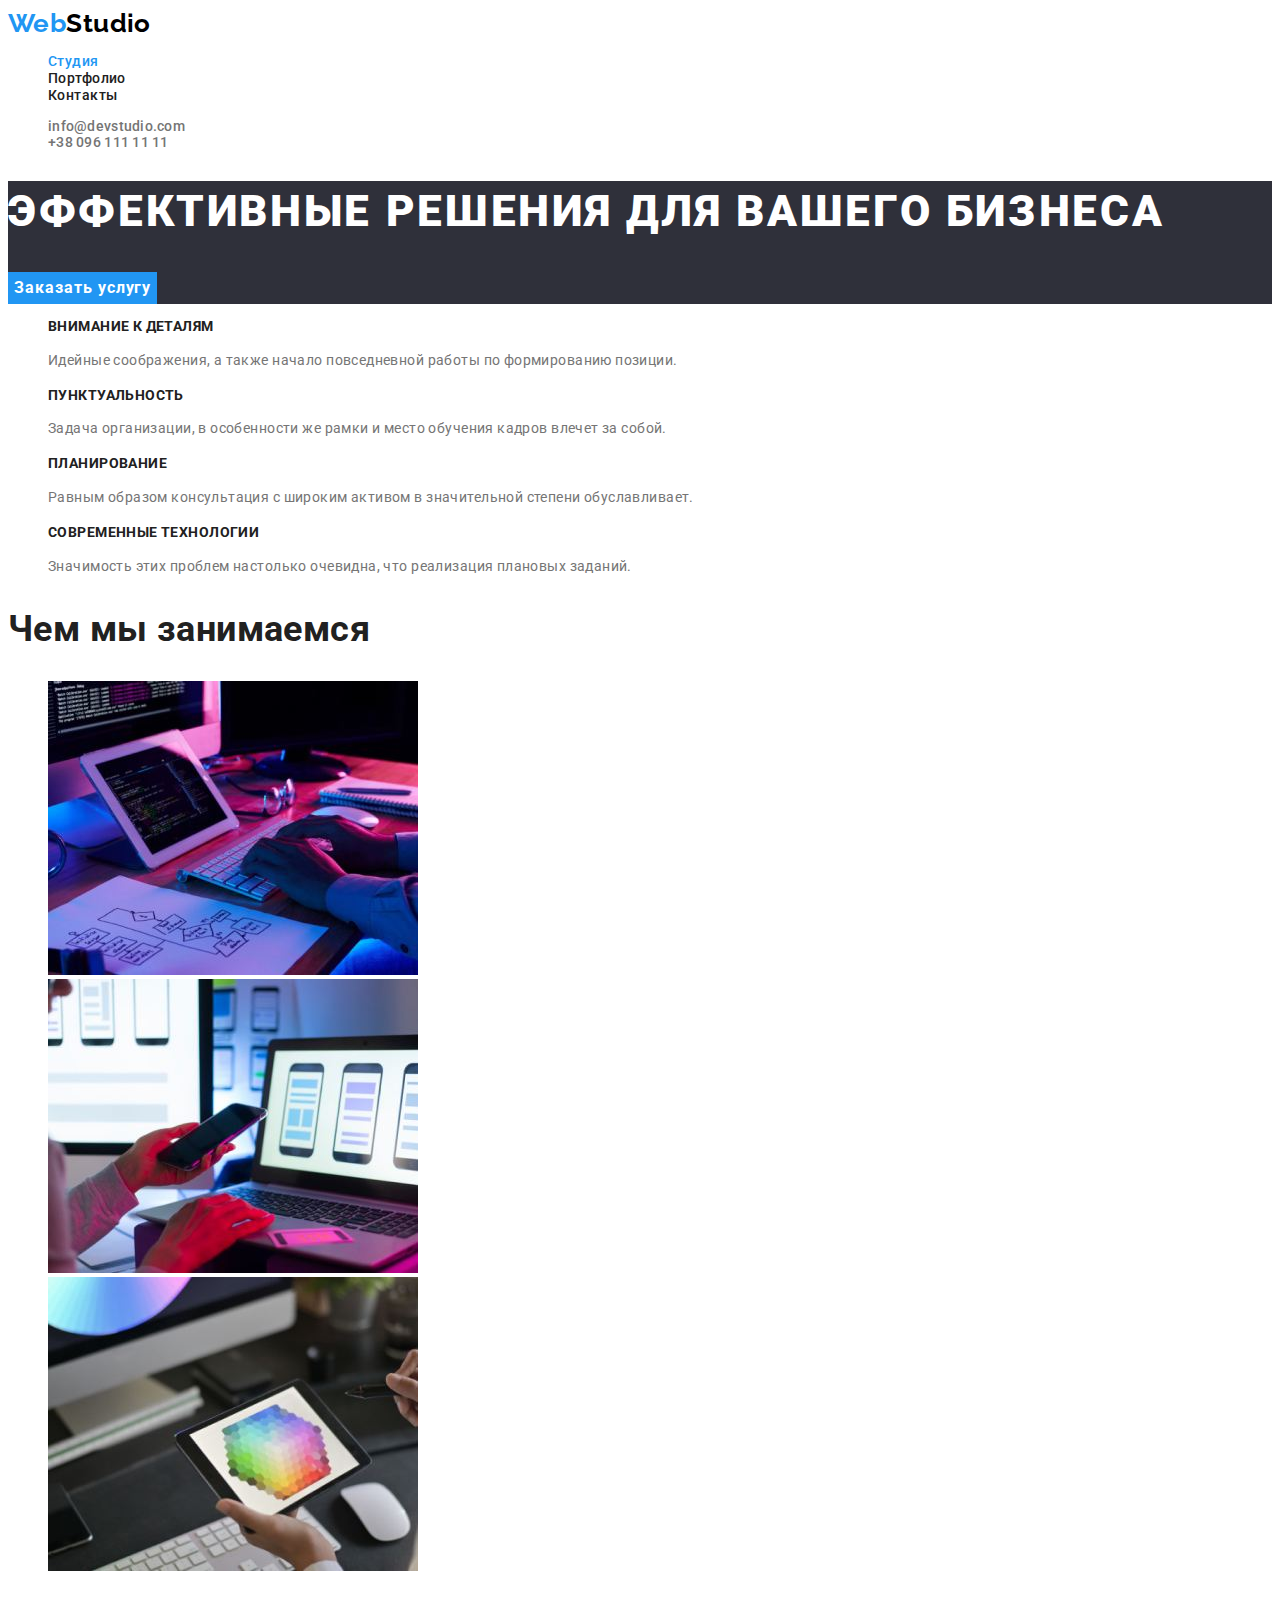
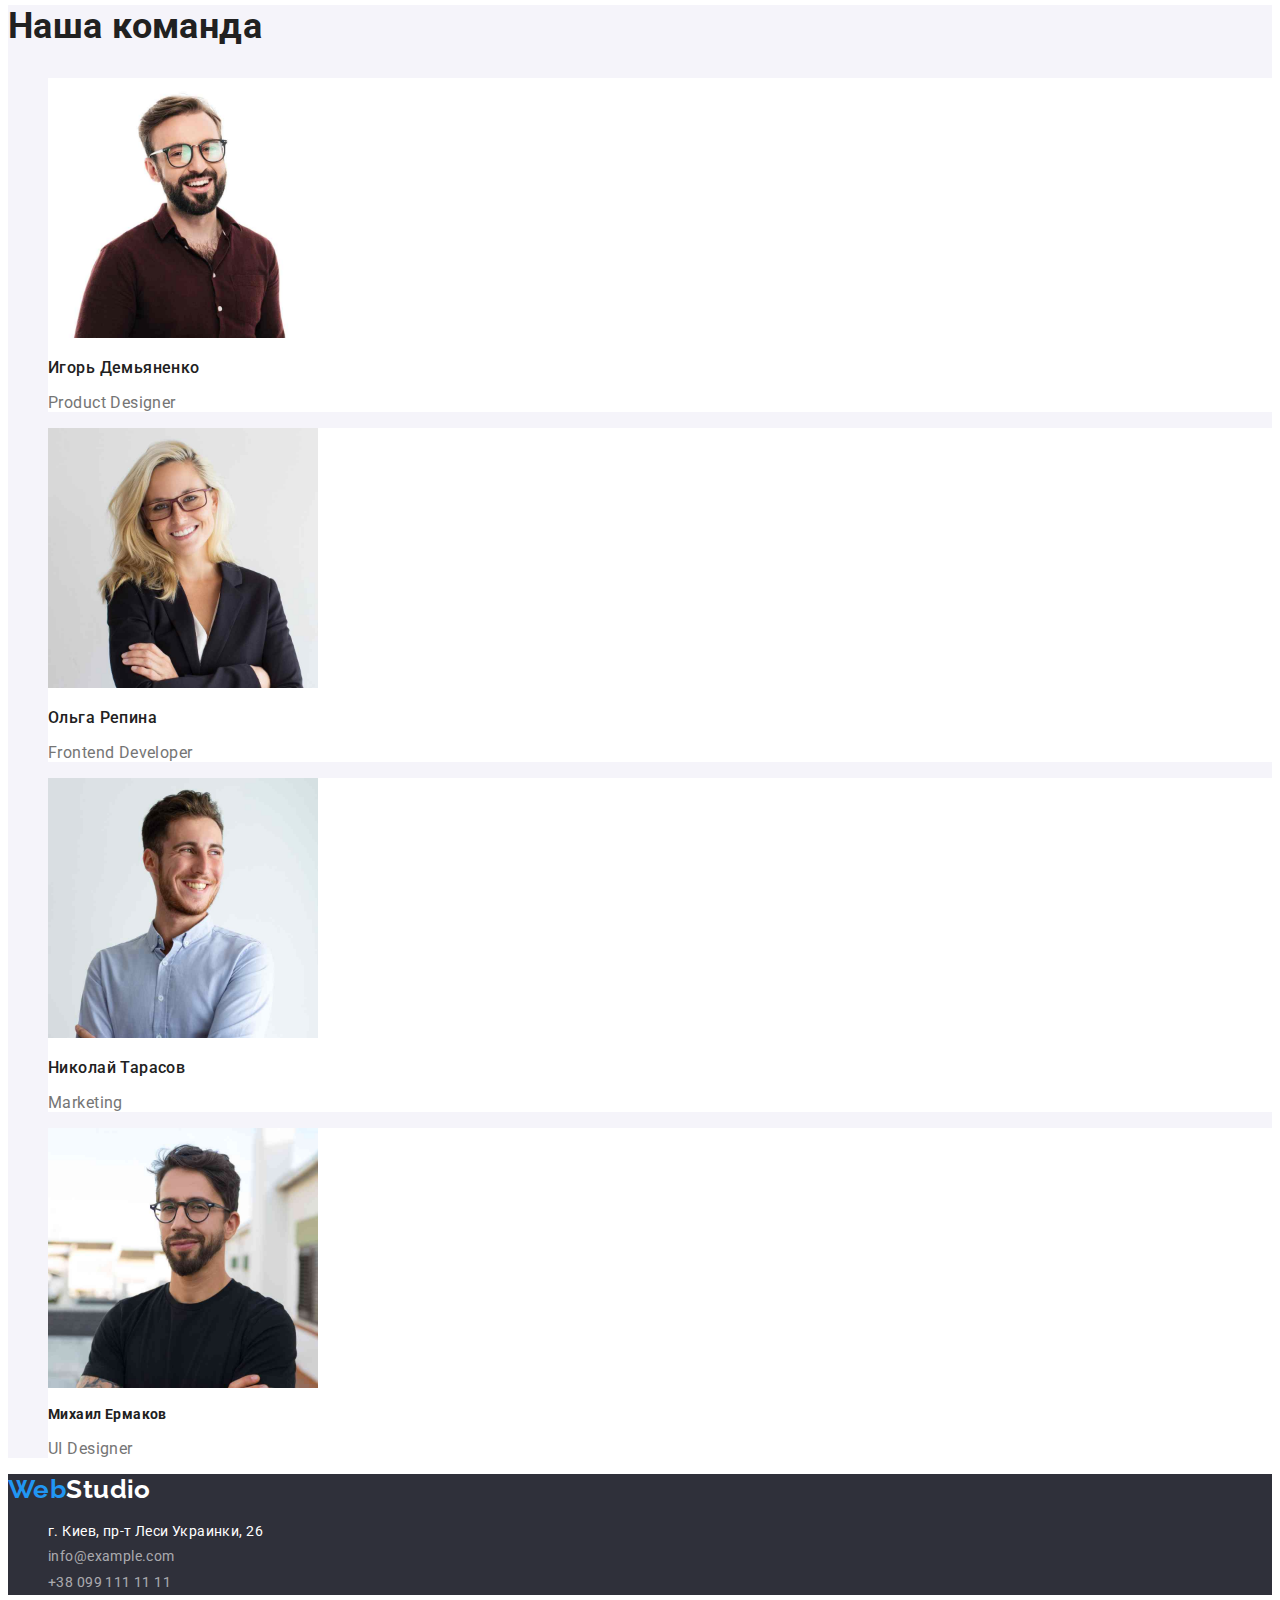
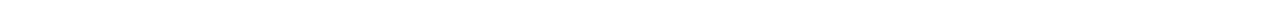
==== index.html @ 0e72613d "Add files via upload" ====
<!DOCTYPE html>
<html lang="ru">
<head>
    <meta charset="UTF-8">
    <meta http-equiv="X-UA-Compatible" content="IE=edge">
    <meta name="viewport" content="width=device-width, initial-scale=1.0">
    <title>Студия</title>
    <link rel="preconnect" href="https://fonts.googleapis.com">
    <link rel="preconnect" href="https://fonts.gstatic.com" crossorigin>
    <link href="https://fonts.googleapis.com/css2?family=Raleway&family=Roboto:wght@400;500;700;900&display=swap" rel="stylesheet">
    <link rel="stylesheet" href="css/style.css">
</head>
<body>
    <!--Site header-->
    <header>
        <nav>
            <a href="./index.html" class="logo"><span class="logo blue">Web</span>Studio</a>
            <ul class="navigation list-item">
                <li><a class="link current" href="./index.html">Студия</a></li>
                <li><a class="link" href="./portfolio.html">Портфолио</a></li>
                <li><a class="link" href="">Контакты</a></li>
            </ul>
        </nav>
        <ul class="mail-tel list-item">
            <li><a class="link" href="mailto:info@devstudio.com">info@devstudio.com</a></li>
            <li><a class="link" href="tel:+380961111111">+38 096 111 11 11</a></li>
        </ul>
    </header>
        <!--Main content-->
    <main>
        <!--Introduction-->
        <section class="section-intro">
            <h1 class="h1">ЭФФЕКТИВНЫЕ РЕШЕНИЯ ДЛЯ ВАШЕГО БИЗНЕСА</h1>
            <button class="btn" type="button">Заказать услугу</button>
        </section>
        <!--Approach to the client-->    
        <section>
            <h2 class="hidden">Approach to the client</h2>
            <ul class="list-item">
                <li>
                    <h3 class="h3">ВНИМАНИЕ К ДЕТАЛЯМ</h3>
                    <p class="text">Идейные соображения, а также начало повседневной работы по формированию позиции.</p>
                </li>
                <li>
                    <h3 class="h3">ПУНКТУАЛЬНОСТЬ</h3>
                    <p class="text">Задача организации, в особенности же рамки и место обучения кадров влечет за собой.</p>
                </li>
                <li>
                    <h3 class="h3">ПЛАНИРОВАНИЕ</h3>
                    <p class="text">Равным образом консультация с широким активом в значительной степени обуславливает.</p>
                </li>
                <li>
                    <h3 class="h3">СОВРЕМЕННЫЕ ТЕХНОЛОГИИ</h3>
                    <p class="text">Значимость этих проблем настолько очевидна, что реализация плановых заданий.</p>
                </li>
                </ul>
        </section>

            <!--About services-->
        <section>
            <h2 class="h2">Чем мы занимаемся</h2>
            <ul class="list-item">
                <li>
                    <img src="./images/box1.jpg" alt="Программирование" width="370" />
                </li>
                <li>
                    <img src="./images/box2.jpg" alt="Мобильные приложения" width="370" />
                </li>
                <li>
                    <img src="./images/box3.jpg" alt="Дизайн" width="370" />
                </li>
            </ul>
        </section>
            <!--Our team-->
        <section class="section-team">
            <h2 class="h2">Наша команда</h2>
            <ul class="list-item">
                <li class="list-background">
                    <img src="./images/ProductDesigner.jpg" alt="Продуктовый дизайнер" width="270"/>
                    <h3 class="h3 team">Игорь Демьяненко</h3>
                    <p class="profession" lang="en">Product Designer</p>    
                </li>
                <li class="list-background">
                    <img src="./images/FrontendDeveloper.jpg" alt="Фронтенд разработчик" width="270"/>
                    <h3 class="h3 team">Ольга Репина</h3>
                    <p class="profession" lang="en">Frontend Developer</p> 
                </li>
                <li class="list-background">
                    <img src="./images/Marketing.jpg" alt="Маркетолог" width="270"/>
                    <h3 class="h3 team">Николай Тарасов</h3>
                    <p class="profession" lang="en">Marketing</p>  
                </li>
                <li class="list-background">
                    <img src="./images/UIDesigner.jpg" alt="Дизайнер" width="270"/>
                    <h3 class="h3">Михаил Ермаков</h3>
                    <p class="profession" lang="en">UI Designer</p>     
                </li>
            </ul>
        </section>
    </main>

    <!--Footer-->
    <footer class="section-footer">
        <a class="logo footer" href="./index.html"><span class="blue">Web</span>Studio</a>
        <address class="address">
            <ul class="list-item">
                <li><a class="link-footer" href="https://goo.gl/maps/piqngm7oDQpEDh6u6" target="_blank" rel="noopener nofollow noreferrer">г. Киев, пр-т Леси Украинки, 26</a></li>
                <li><a class="link-footer opacity" href="mailto:info@example.com">info@example.com</a></li>
                <li><a class="link-footer opacity" href="tel:+380991111111">+38 099 111 11 11</a></li>
            </ul>
        </address>
    </footer>
</body>
</html>
---- css/style.css ----
:root {
    --first-text-color: #212121;
    --second-text-color: #757575;
    --third-text-color: #000000;
    --section-intro-footer-color: #2F303A;
    --section-team-color: #F5F4FA;
    --decoration: none;
    --link-hover-focus-color: #2196F3;
    --first-btn-hover:  #188CE8;
    --white-color: #fff;
    --opacity: rgba(255, 255, 255, 0.6);
    --second-btn-back: #F5F4FA;
    --f-w-500: 500;
    --f-w-700: 700;
}

body {
    background-color: #fff;
    color: var(--first-text-color);
    font-family: "Roboto", sans-serif;
    font-weight: 400;
    font-size: 14px;
    line-height: 1.2;
    letter-spacing: 0.03em;
}

/*Site header*/

.logo {
    color: var(--third-text-color);
    font-family: "Raleway", sans-serif;
    font-weight: var(--f-w-700);
    font-size: 26px;
    text-decoration: var(--decoration);
}

.blue {
    color: var(--link-hover-focus-color);
}

.navigation .link{
    color: var(--first-text-color);
    font-weight: var(--f-w-500);
    text-decoration: var(--decoration);
}

.navigation .link.current {
    color: var(--link-hover-focus-color);
}

.list-item {
    list-style-type: var(--decoration);
}

.mail-tel .link {
    color: var(--second-text-color);
    font-weight: var(--f-w-500);
    letter-spacing: 0.02em;
    text-decoration: var(--decoration);
}

.link:hover,
.link:focus,
.link-footer:hover,
.link-footer:focus  {
    color: var(--link-hover-focus-color);
}

/*Introduction*/

.section-intro {
    background-color: var(--section-intro-footer-color);
}

.h1 {
    color: var(--white-color);
    /*background-color: #000000;*/
    font-weight: 900;
    font-size: 44px;
    line-height: 1.4;
    letter-spacing: 0.06em;
}

.btn {
    background-color: var(--link-hover-focus-color);
    color: var(--white-color);
    border: var(--decoration);
    font-family: inherit;
    font-weight: var(--f-w-700);
    font-size: 16px;
    line-height: 1.9;
    letter-spacing: 0.06em;
    cursor: pointer;
}

.btn:hover,
.btn:focus {
    background-color: var(--first-btn-hover);
}

/*Approach to the client*/

.h3 {
    color: var(--first-text-color);
    font-weight: var(--f-w-700);
    font-size: 14px;
}

.text {
    color: var(--second-text-color);
    line-height: 1.7;
}

/*About services*/

.h2 {
    color: var(--first-text-color);
    font-weight: var(--f-w-700);
    font-size: 36px;
}

/*Our team*/

.section-team {
    background-color: var(--section-team-color);
}


.list-background {
    background-color: var(--white-color);
}


.team {
    font-weight: var(--f-w-500);
    font-size: 16px;
}

.profession {
    color: var(--second-text-color);
    font-size: 16px;
}

/*Footer*/

.section-footer {
    background-color:var(--section-intro-footer-color);
}

.footer {
    color: var(--white-color);
}

.address {
    font-style: normal;
}

.link-footer {
    color: var(--white-color);
    line-height: 1.8;
    letter-spacing: 0.03em;
    text-decoration: var(--decoration);
}

.opacity {
    color: var(--opacity);
}


/*PORTFOLIO*/

.btn.secondary {
    background-color: var(--second-btn-back);
    color: var(--first-text-color);
    font-family: inherit;
    font-weight: var(--f-w-500);
    line-height: 1.6;
    letter-spacing: 0.03em;
    border: var(--decoration);
    cursor: pointer;
}

.secondary:hover,
.secondary:focus {
    background-color: var(--link-hover-focus-color);
    color: var(--white-color);
}

.h2-sample {
    font-size: 18px;
    font-weight: var(--f-w-700);
    line-height: 2;
    letter-spacing: 0.06em;
}
.text-sample {
    font-size: 16px;
}

/*Hidden headers*/

.hidden {
    position: absolute; 
    width: 1px; 
    height: 1px; 
    margin: -1px; 
    border: 0; 
    padding: 0; 
    white-space: nowrap; 
    clip-path: inset(100%); 
    clip: rect(0 0 0 0); 
    overflow: hidden; 
}
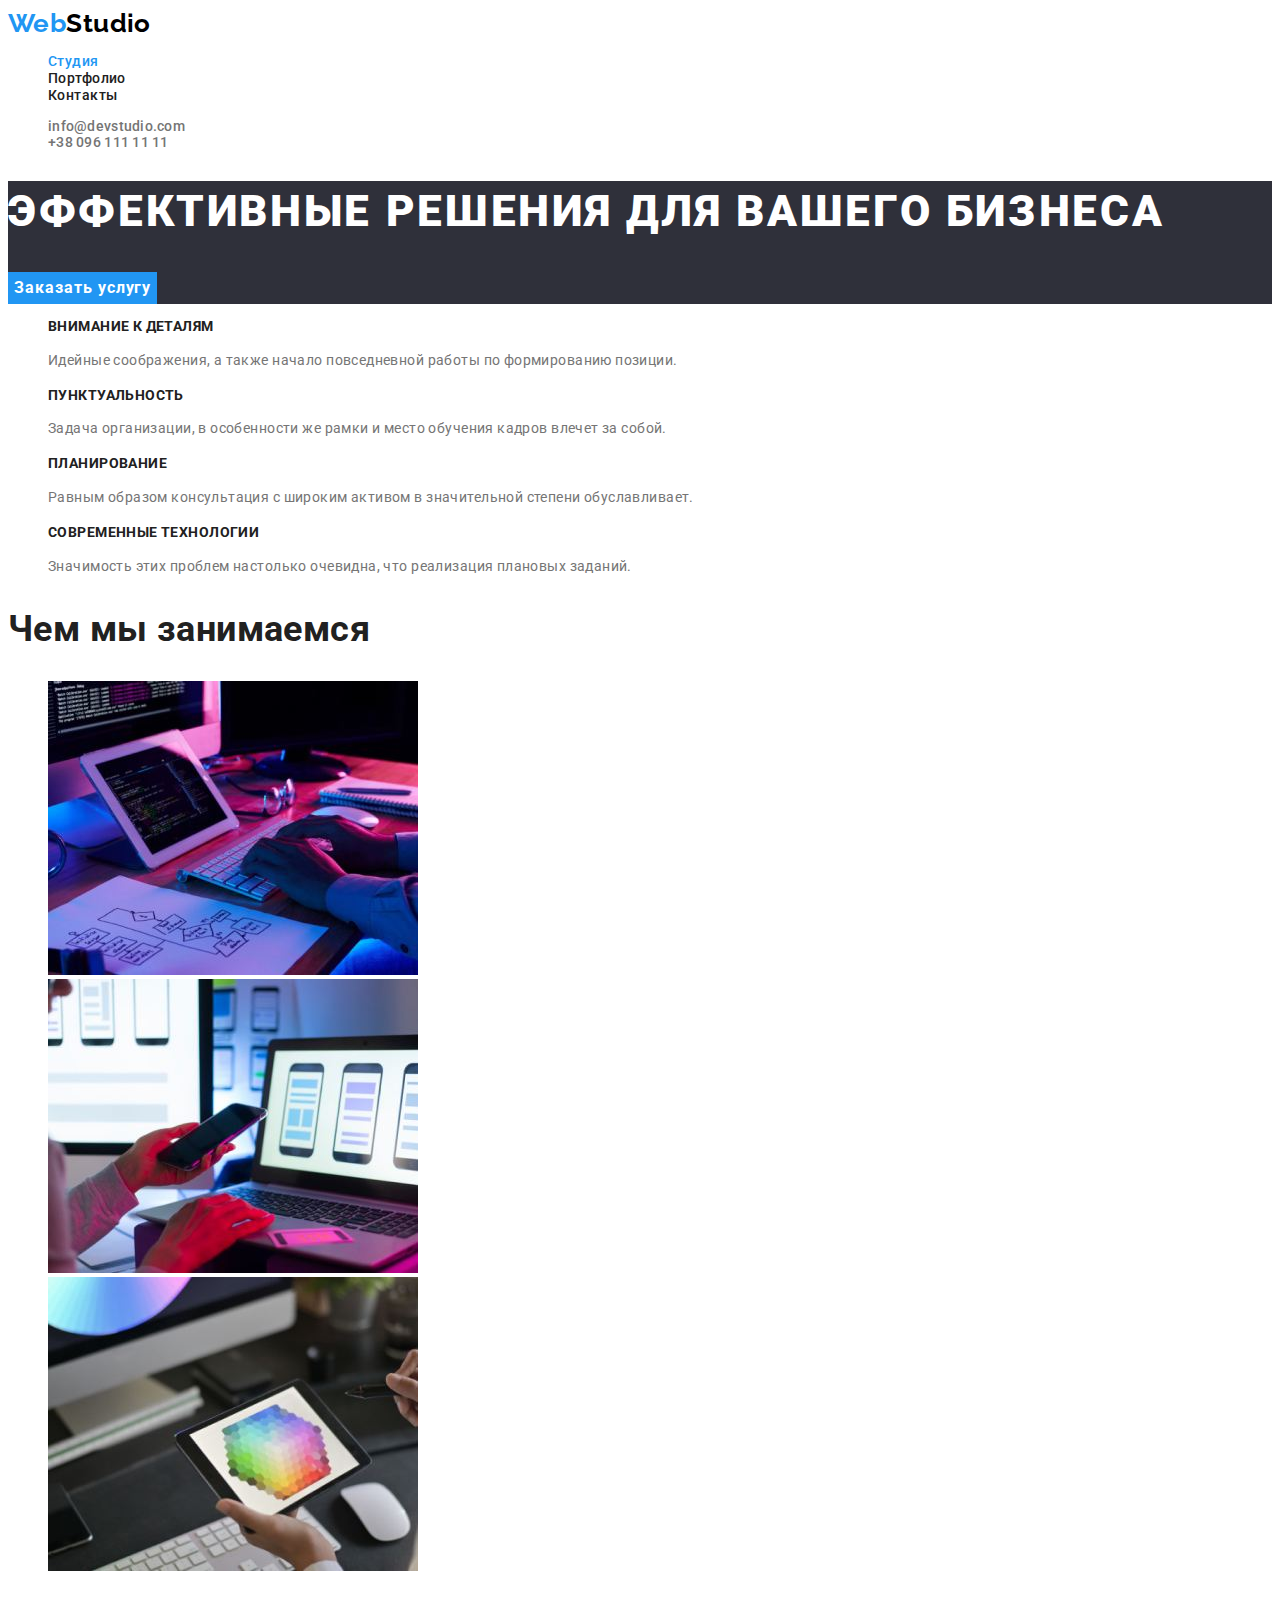
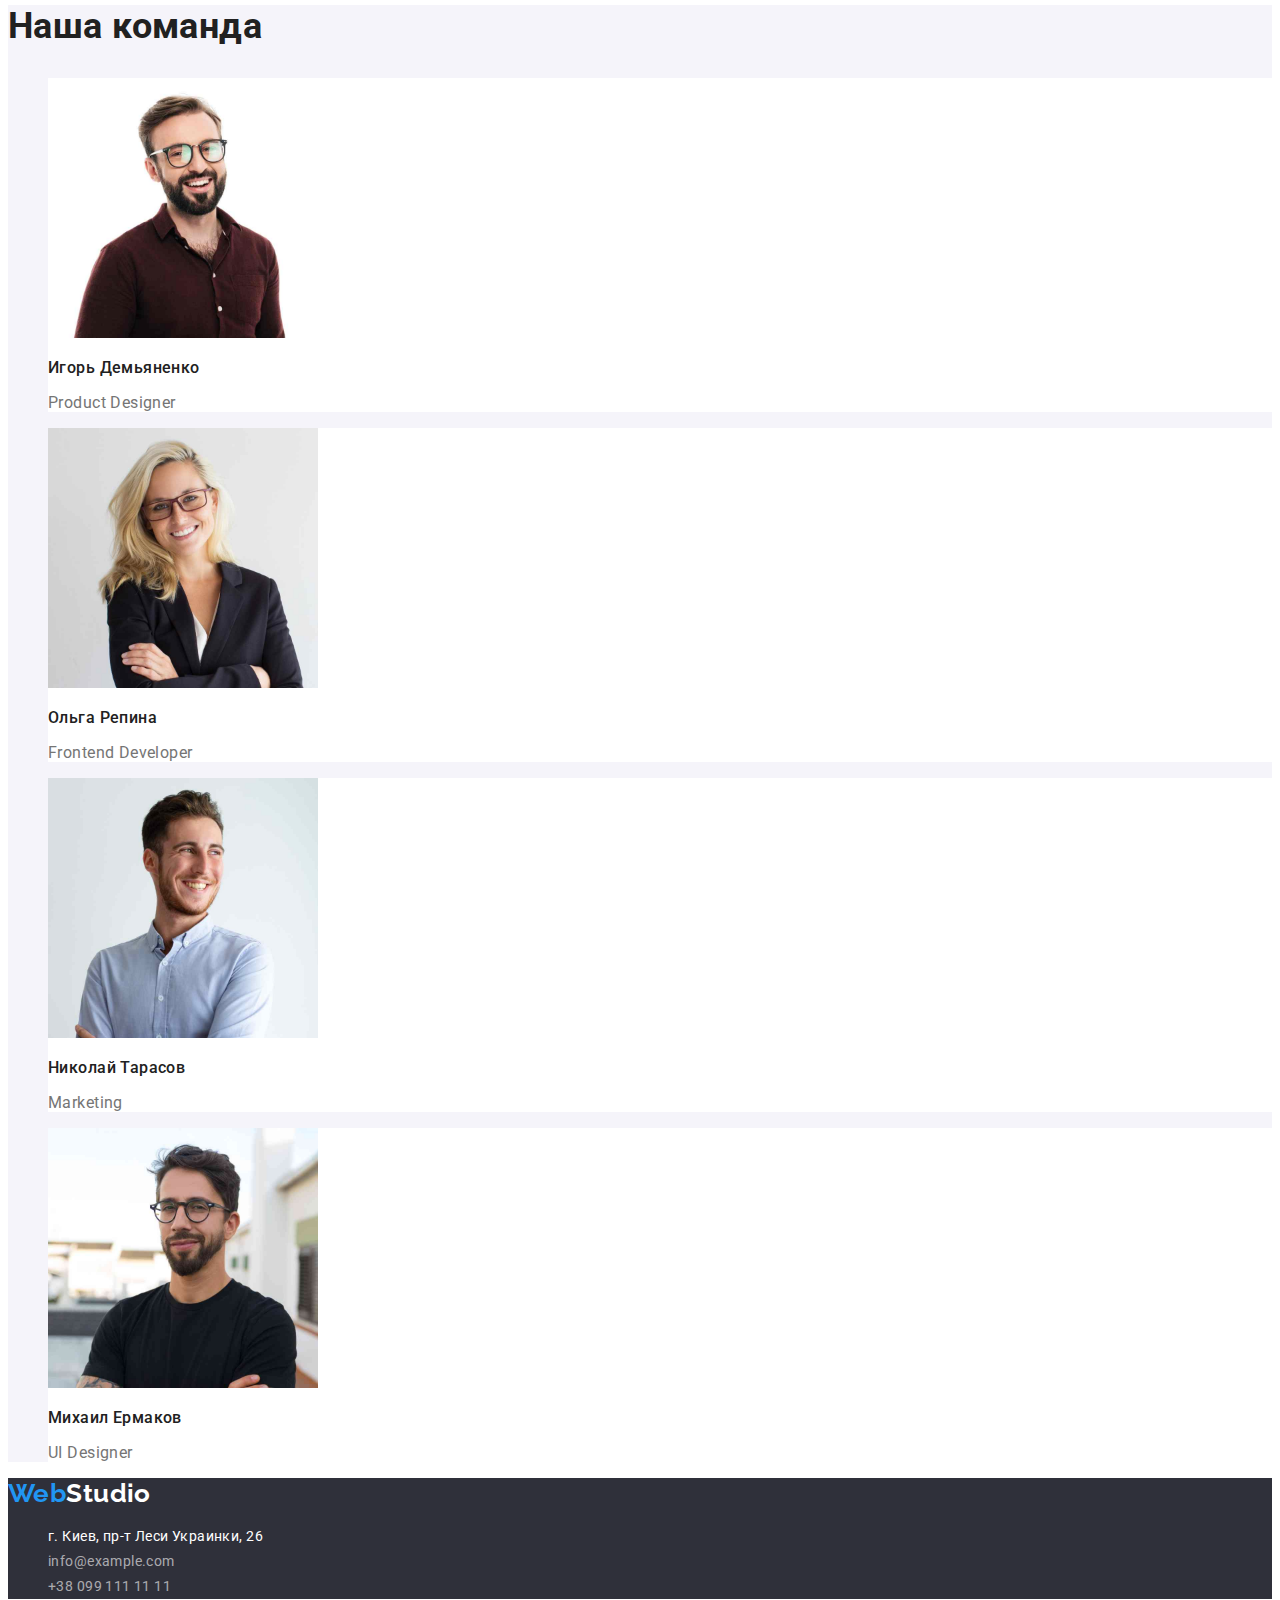
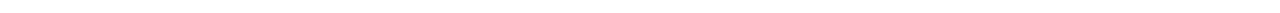
==== commit d631261a: "Add changes to the CSS file" ====
--- a/index.html
+++ b/index.html
@@ -92,7 +92,7 @@
                 </li>
                 <li class="list-background">
                     <img src="./images/UIDesigner.jpg" alt="Дизайнер" width="270"/>
-                    <h3 class="h3">Михаил Ермаков</h3>
+                    <h3 class="h3 team">Михаил Ермаков</h3>
                     <p class="profession" lang="en">UI Designer</p>     
                 </li>
             </ul>
--- a/css/style.css
+++ b/css/style.css
@@ -15,6 +15,8 @@
     --f-w-700: 700;
 }
 
+/*BODY*/
+
 body {
     background-color: #fff;
     color: var(--first-text-color);
@@ -25,7 +27,7 @@
     letter-spacing: 0.03em;
 }
 
-/*Site header*/
+/*SITE HEADER*/
 
 .logo {
     color: var(--third-text-color);
@@ -67,7 +69,7 @@
     color: var(--link-hover-focus-color);
 }
 
-/*Introduction*/
+/*INTRODUCTION*/
 
 .section-intro {
     background-color: var(--section-intro-footer-color);
@@ -75,7 +77,6 @@
 
 .h1 {
     color: var(--white-color);
-    /*background-color: #000000;*/
     font-weight: 900;
     font-size: 44px;
     line-height: 1.4;
@@ -99,10 +100,9 @@
     background-color: var(--first-btn-hover);
 }
 
-/*Approach to the client*/
+/*APPROACH TO THE CLIENT*/
 
 .h3 {
-    color: var(--first-text-color);
     font-weight: var(--f-w-700);
     font-size: 14px;
 }
@@ -112,7 +112,7 @@
     line-height: 1.7;
 }
 
-/*About services*/
+/*ABOUT SERVICES*/
 
 .h2 {
     color: var(--first-text-color);
@@ -120,7 +120,7 @@
     font-size: 36px;
 }
 
-/*Our team*/
+/*OUR TEAM*/
 
 .section-team {
     background-color: var(--section-team-color);
@@ -132,7 +132,7 @@
 }
 
 
-.team {
+.h3.team {
     font-weight: var(--f-w-500);
     font-size: 16px;
 }
@@ -142,7 +142,7 @@
     font-size: 16px;
 }
 
-/*Footer*/
+/*FOOTER*/
 
 .section-footer {
     background-color:var(--section-intro-footer-color);
@@ -195,9 +195,10 @@
 }
 .text-sample {
     font-size: 16px;
-}
-
-/*Hidden headers*/
+    color: var(--second-text-color);
+}
+
+/*HIDDEN HEADERS*/
 
 .hidden {
     position: absolute; 
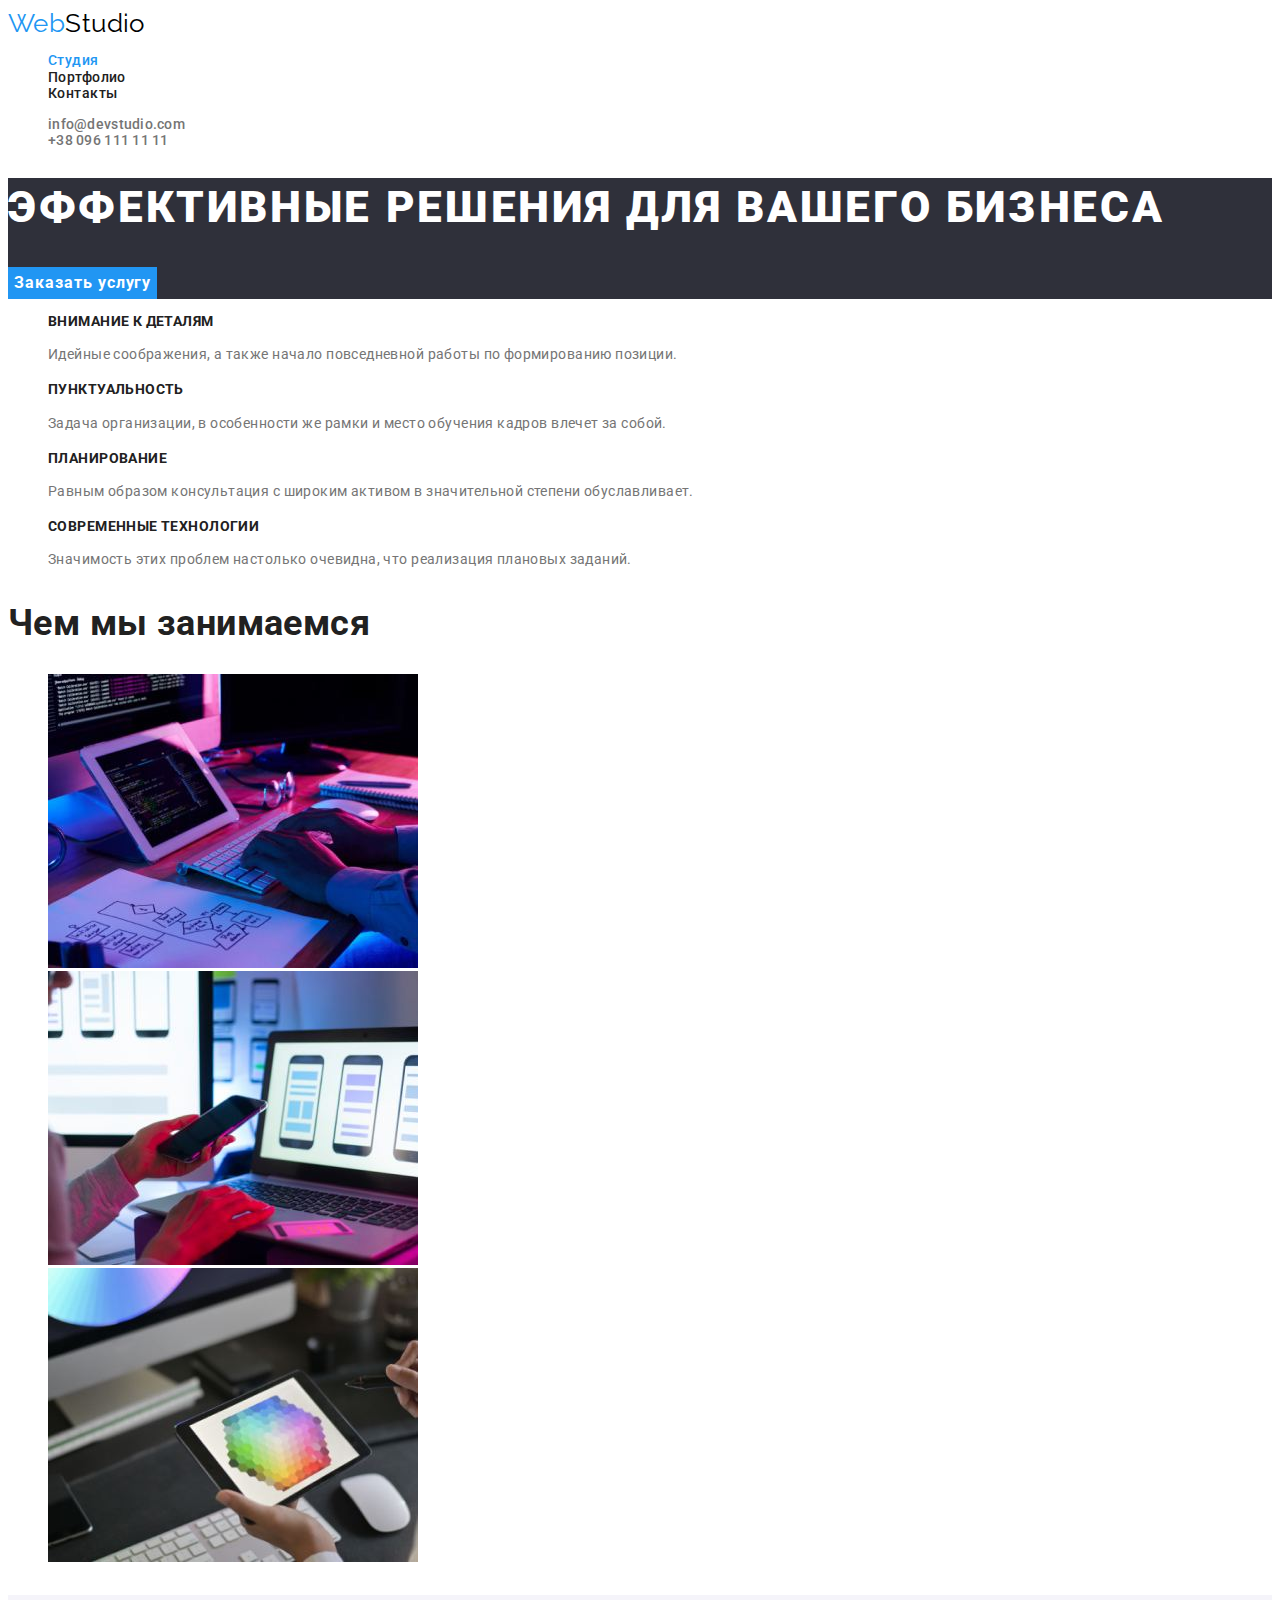
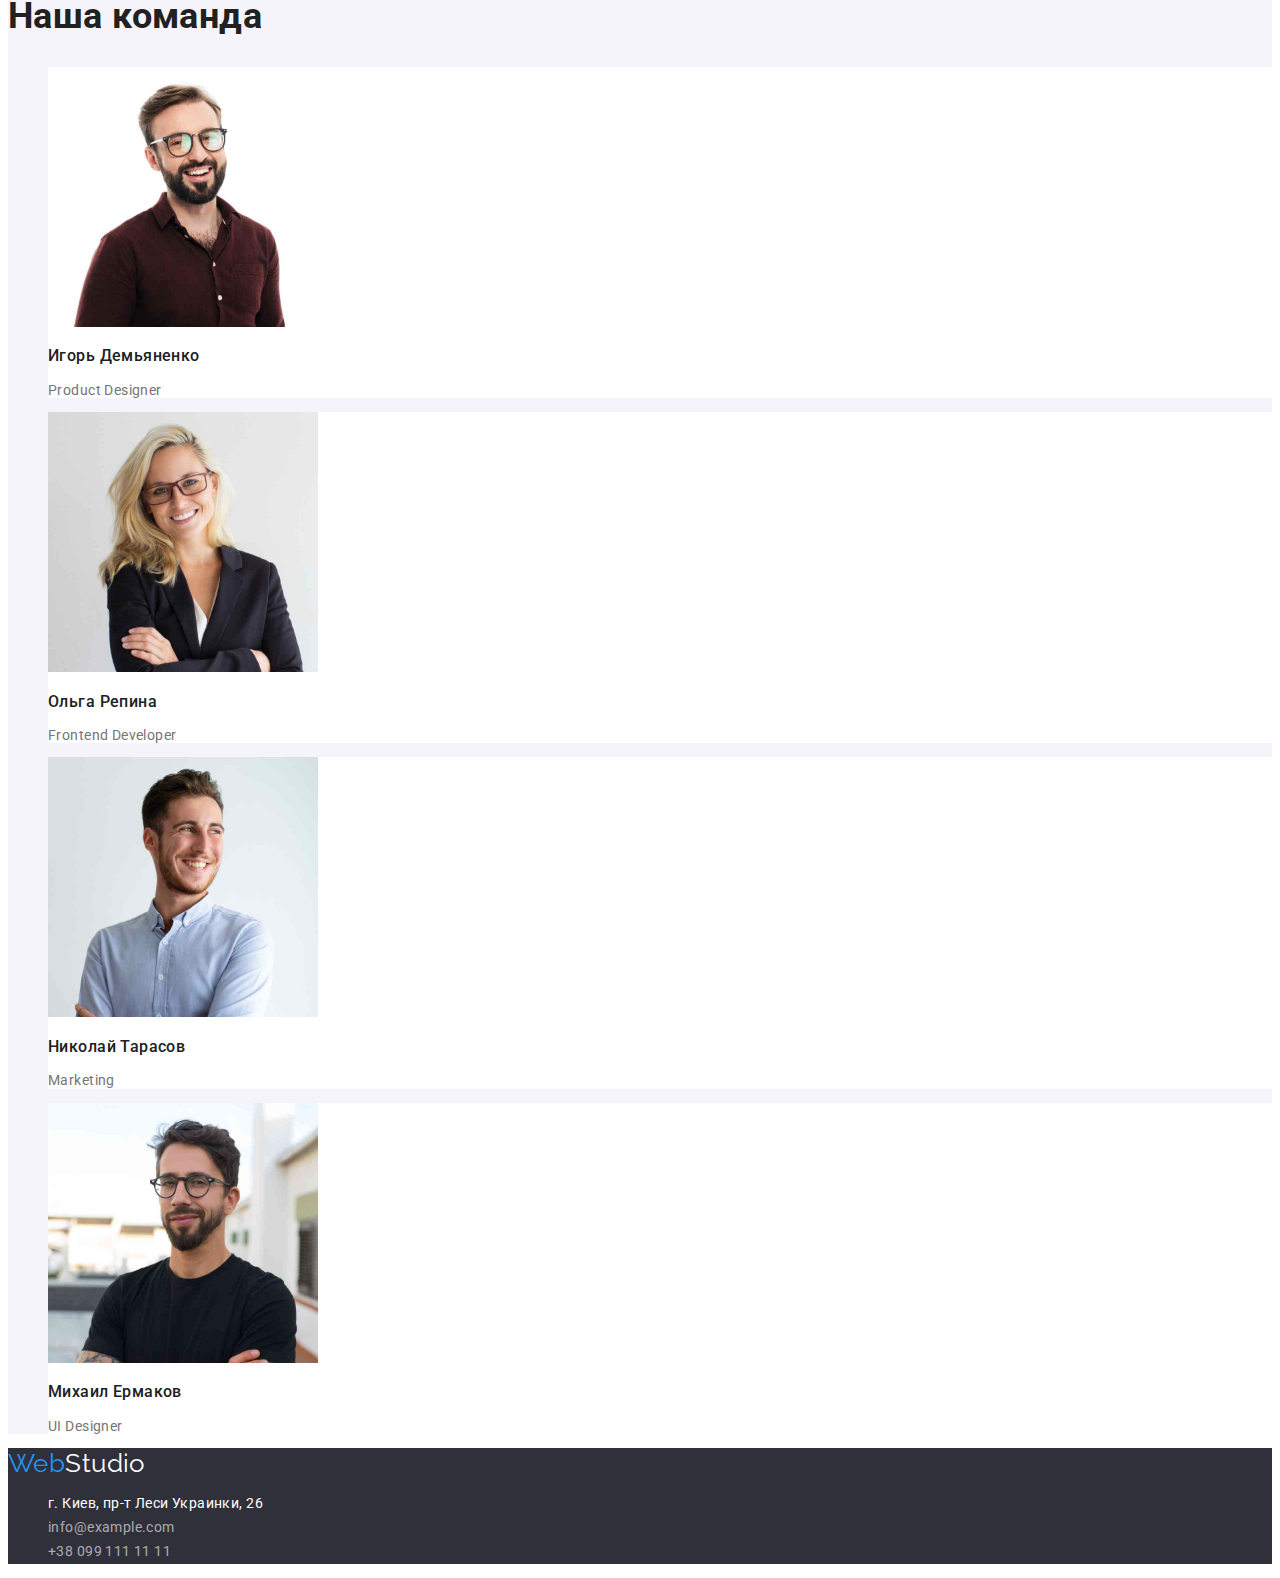
==== commit 8fd7321a: "Add changes to the HTML and CSS" ====
--- a/index.html
+++ b/index.html
@@ -6,60 +6,60 @@
     <meta name="viewport" content="width=device-width, initial-scale=1.0">
     <title>Студия</title>
     <link rel="preconnect" href="https://fonts.googleapis.com">
-    <link rel="preconnect" href="https://fonts.gstatic.com" crossorigin>
-    <link href="https://fonts.googleapis.com/css2?family=Raleway&family=Roboto:wght@400;500;700;900&display=swap" rel="stylesheet">
+<link rel="preconnect" href="https://fonts.gstatic.com" crossorigin>
+<link href="https://fonts.googleapis.com/css2?family=Raleway:wght@700&family=Roboto:wght@400;500;700;900&display=swap" rel="stylesheet">
     <link rel="stylesheet" href="css/style.css">
 </head>
 <body>
     <!--Site header-->
     <header>
+        <a href="./index.html" class="logo"><span class="logo blue">Web</span>Studio</a>
         <nav>
-            <a href="./index.html" class="logo"><span class="logo blue">Web</span>Studio</a>
-            <ul class="navigation list-item">
-                <li><a class="link current" href="./index.html">Студия</a></li>
-                <li><a class="link" href="./portfolio.html">Портфолио</a></li>
-                <li><a class="link" href="">Контакты</a></li>
+            <ul class="navigation-list">
+                <li><a class="nav-link current" href="./index.html">Студия</a></li>
+                <li><a class="nav-link" href="./portfolio.html">Портфолио</a></li>
+                <li><a class="nav-link" href="">Контакты</a></li>
             </ul>
         </nav>
-        <ul class="mail-tel list-item">
-            <li><a class="link" href="mailto:info@devstudio.com">info@devstudio.com</a></li>
-            <li><a class="link" href="tel:+380961111111">+38 096 111 11 11</a></li>
+        <ul class="contact-list">
+            <li><a class="contact-link" href="mailto:info@devstudio.com">info@devstudio.com</a></li>
+            <li><a class="contact-link" href="tel:+380961111111">+38 096 111 11 11</a></li>
         </ul>
     </header>
         <!--Main content-->
     <main>
-        <!--Introduction-->
-        <section class="section-intro">
-            <h1 class="h1">ЭФФЕКТИВНЫЕ РЕШЕНИЯ ДЛЯ ВАШЕГО БИЗНЕСА</h1>
-            <button class="btn" type="button">Заказать услугу</button>
+        <!--Hero-->
+        <section class="hero">
+            <h1 class="hero-title">Эффективные решения для вашего бизнеса</h1>
+            <button class="hero-btn" type="button">Заказать услугу</button>
         </section>
-        <!--Approach to the client-->    
+        <!--Work-->    
         <section>
-            <h2 class="hidden">Approach to the client</h2>
-            <ul class="list-item">
+            <h2 class="work-title">Work</h2>
+            <ul class="work-list">
                 <li>
-                    <h3 class="h3">ВНИМАНИЕ К ДЕТАЛЯМ</h3>
-                    <p class="text">Идейные соображения, а также начало повседневной работы по формированию позиции.</p>
+                    <h3 class="work-subtitle">ВНИМАНИЕ К ДЕТАЛЯМ</h3>
+                    <p class="work-text">Идейные соображения, а также начало повседневной работы по формированию позиции.</p>
                 </li>
                 <li>
-                    <h3 class="h3">ПУНКТУАЛЬНОСТЬ</h3>
-                    <p class="text">Задача организации, в особенности же рамки и место обучения кадров влечет за собой.</p>
+                    <h3 class="work-subtitle">ПУНКТУАЛЬНОСТЬ</h3>
+                    <p class="work-text">Задача организации, в особенности же рамки и место обучения кадров влечет за собой.</p>
                 </li>
                 <li>
-                    <h3 class="h3">ПЛАНИРОВАНИЕ</h3>
-                    <p class="text">Равным образом консультация с широким активом в значительной степени обуславливает.</p>
+                    <h3 class="work-subtitle">ПЛАНИРОВАНИЕ</h3>
+                    <p class="work-text">Равным образом консультация с широким активом в значительной степени обуславливает.</p>
                 </li>
                 <li>
-                    <h3 class="h3">СОВРЕМЕННЫЕ ТЕХНОЛОГИИ</h3>
-                    <p class="text">Значимость этих проблем настолько очевидна, что реализация плановых заданий.</p>
+                    <h3 class="work-subtitle">СОВРЕМЕННЫЕ ТЕХНОЛОГИИ</h3>
+                    <p class="work-text">Значимость этих проблем настолько очевидна, что реализация плановых заданий.</p>
                 </li>
                 </ul>
         </section>
 
-            <!--About services-->
-        <section>
-            <h2 class="h2">Чем мы занимаемся</h2>
-            <ul class="list-item">
+            <!--About-->
+        <section class="about">
+            <h2 class="about-title">Чем мы занимаемся</h2>
+            <ul class="about-list">
                 <li>
                     <img src="./images/box1.jpg" alt="Программирование" width="370" />
                 </li>
@@ -71,39 +71,39 @@
                 </li>
             </ul>
         </section>
-            <!--Our team-->
-        <section class="section-team">
-            <h2 class="h2">Наша команда</h2>
-            <ul class="list-item">
-                <li class="list-background">
+            <!--Team-->
+        <section class="team">
+            <h2 class="team-title">Наша команда</h2>
+            <ul class="team-list">
+                <li class="team-item">
                     <img src="./images/ProductDesigner.jpg" alt="Продуктовый дизайнер" width="270"/>
-                    <h3 class="h3 team">Игорь Демьяненко</h3>
-                    <p class="profession" lang="en">Product Designer</p>    
+                    <h3 class="team-subtitle">Игорь Демьяненко</h3>
+                    <p class="team-text" lang="en">Product Designer</p>    
                 </li>
-                <li class="list-background">
+                <li class="team-item">
                     <img src="./images/FrontendDeveloper.jpg" alt="Фронтенд разработчик" width="270"/>
-                    <h3 class="h3 team">Ольга Репина</h3>
-                    <p class="profession" lang="en">Frontend Developer</p> 
+                    <h3 class="team-subtitle">Ольга Репина</h3>
+                    <p class="team-text" lang="en">Frontend Developer</p> 
                 </li>
-                <li class="list-background">
+                <li class="team-item">
                     <img src="./images/Marketing.jpg" alt="Маркетолог" width="270"/>
-                    <h3 class="h3 team">Николай Тарасов</h3>
-                    <p class="profession" lang="en">Marketing</p>  
+                    <h3 class="team-subtitle">Николай Тарасов</h3>
+                    <p class="team-text" lang="en">Marketing</p>  
                 </li>
-                <li class="list-background">
+                <li class="team-item">
                     <img src="./images/UIDesigner.jpg" alt="Дизайнер" width="270"/>
-                    <h3 class="h3 team">Михаил Ермаков</h3>
-                    <p class="profession" lang="en">UI Designer</p>     
+                    <h3 class="team-subtitle">Михаил Ермаков</h3>
+                    <p class="team-text" lang="en">UI Designer</p>     
                 </li>
             </ul>
         </section>
     </main>
 
     <!--Footer-->
-    <footer class="section-footer">
-        <a class="logo footer" href="./index.html"><span class="blue">Web</span>Studio</a>
-        <address class="address">
-            <ul class="list-item">
+    <footer class="footer">
+        <a class="footer-logo" href="./index.html"><span class="blue">Web</span>Studio</a>
+        <address class="footer-contact">
+            <ul class="footer-list">
                 <li><a class="link-footer" href="https://goo.gl/maps/piqngm7oDQpEDh6u6" target="_blank" rel="noopener nofollow noreferrer">г. Киев, пр-т Леси Украинки, 26</a></li>
                 <li><a class="link-footer opacity" href="mailto:info@example.com">info@example.com</a></li>
                 <li><a class="link-footer opacity" href="tel:+380991111111">+38 099 111 11 11</a></li>
--- a/css/style.css
+++ b/css/style.css
@@ -18,12 +18,10 @@
 /*BODY*/
 
 body {
-    background-color: #fff;
+    background-color: var(--white-color);
     color: var(--first-text-color);
     font-family: "Roboto", sans-serif;
-    font-weight: 400;
     font-size: 14px;
-    line-height: 1.2;
     letter-spacing: 0.03em;
 }
 
@@ -32,135 +30,150 @@
 .logo {
     color: var(--third-text-color);
     font-family: "Raleway", sans-serif;
-    font-weight: var(--f-w-700);
     font-size: 26px;
     text-decoration: var(--decoration);
+    line-height: 1.17;
 }
 
 .blue {
     color: var(--link-hover-focus-color);
 }
 
-.navigation .link{
+.navigation-list,
+.contact-list,
+.work-list,
+.about-list,
+.team-list,
+.footer-list,
+.portfolio-btns,
+.portfolio-list {
+    list-style-type: none;
+}
+
+.nav-link {
     color: var(--first-text-color);
     font-weight: var(--f-w-500);
     text-decoration: var(--decoration);
-}
-
-.navigation .link.current {
+    line-height: 1.17;
+}
+
+.nav-link.current {
     color: var(--link-hover-focus-color);
 }
 
-.list-item {
-    list-style-type: var(--decoration);
-}
-
-.mail-tel .link {
+.contact-link {
     color: var(--second-text-color);
     font-weight: var(--f-w-500);
     letter-spacing: 0.02em;
     text-decoration: var(--decoration);
-}
-
-.link:hover,
-.link:focus,
-.link-footer:hover,
-.link-footer:focus  {
+    line-height: 1.17;
+}
+
+.nav-link:hover,
+.nav-link:focus,
+.contact-link:hover,
+.contact-link:focus,
+.link-footer.opacity:hover,
+.link-footer.opacity:focus  {
     color: var(--link-hover-focus-color);
 }
 
-/*INTRODUCTION*/
-
-.section-intro {
+/*HERO*/
+
+.hero {
     background-color: var(--section-intro-footer-color);
 }
 
-.h1 {
+.hero-title {
+    text-transform: uppercase;
     color: var(--white-color);
     font-weight: 900;
     font-size: 44px;
-    line-height: 1.4;
     letter-spacing: 0.06em;
-}
-
-.btn {
+    line-height: 1.36;
+}
+
+.hero-btn {
     background-color: var(--link-hover-focus-color);
     color: var(--white-color);
     border: var(--decoration);
     font-family: inherit;
     font-weight: var(--f-w-700);
     font-size: 16px;
-    line-height: 1.9;
+    line-height: 1.87;
     letter-spacing: 0.06em;
     cursor: pointer;
 }
 
-.btn:hover,
-.btn:focus {
+.hero-btn:hover,
+.hero-btn:focus {
     background-color: var(--first-btn-hover);
 }
 
-/*APPROACH TO THE CLIENT*/
-
-.h3 {
-    font-weight: var(--f-w-700);
+/*WORK*/
+
+.work-subtitle {
     font-size: 14px;
-}
-
-.text {
-    color: var(--second-text-color);
-    line-height: 1.7;
-}
-
-/*ABOUT SERVICES*/
-
-.h2 {
-    color: var(--first-text-color);
-    font-weight: var(--f-w-700);
+    line-height: 1.17;
+}
+
+.work-text {
+    color: var(--second-text-color);
+    line-height: 1.71;
+}
+
+/*ABOUT*/
+
+.about-title,
+.team-title {
     font-size: 36px;
-}
-
-/*OUR TEAM*/
-
-.section-team {
+    line-height: 1.17;
+}
+
+/*TEAM*/
+
+.team {
     background-color: var(--section-team-color);
 }
 
-
-.list-background {
+.team-item {
     background-color: var(--white-color);
 }
 
 
-.h3.team {
-    font-weight: var(--f-w-500);
-    font-size: 16px;
-}
-
-.profession {
-    color: var(--second-text-color);
-    font-size: 16px;
+.team-subtitle {
+    font-weight: var(--f-w-500);
+    line-height: 1.17;
+}
+
+.team-text {
+    color: var(--second-text-color);
+    line-height: 1.17;
 }
 
 /*FOOTER*/
 
-.section-footer {
+.footer {
     background-color:var(--section-intro-footer-color);
 }
 
-.footer {
-    color: var(--white-color);
-}
-
-.address {
+.footer-logo {
+    color: var(--white-color);
+    font-family: "Raleway", sans-serif;
+    font-size: 26px;
+    text-decoration: var(--decoration);
+    line-height: 1.17;
+}
+
+.footer-contact {
     font-style: normal;
 }
 
 .link-footer {
     color: var(--white-color);
     line-height: 1.8;
-    letter-spacing: 0.03em;
-    text-decoration: var(--decoration);
+    text-decoration: var(--decoration);
+    line-height: 1.71;
 }
 
 .opacity {
@@ -170,37 +183,39 @@
 
 /*PORTFOLIO*/
 
-.btn.secondary {
+.portfolio-btn {
     background-color: var(--second-btn-back);
     color: var(--first-text-color);
     font-family: inherit;
     font-weight: var(--f-w-500);
-    line-height: 1.6;
+    line-height: 1.62;
     letter-spacing: 0.03em;
     border: var(--decoration);
     cursor: pointer;
 }
 
-.secondary:hover,
-.secondary:focus {
+.portfolio-btn.current,
+.portfolio-btn:hover,
+.portfolio-btn:focus {
     background-color: var(--link-hover-focus-color);
     color: var(--white-color);
 }
 
-.h2-sample {
+.portfolio-subtitle {
     font-size: 18px;
-    font-weight: var(--f-w-700);
     line-height: 2;
     letter-spacing: 0.06em;
 }
-.text-sample {
+.portfolio-text {
     font-size: 16px;
     color: var(--second-text-color);
+    line-height: 1.87;
 }
 
 /*HIDDEN HEADERS*/
 
-.hidden {
+.work-title,
+.portfolio-title {
     position: absolute; 
     width: 1px; 
     height: 1px; 
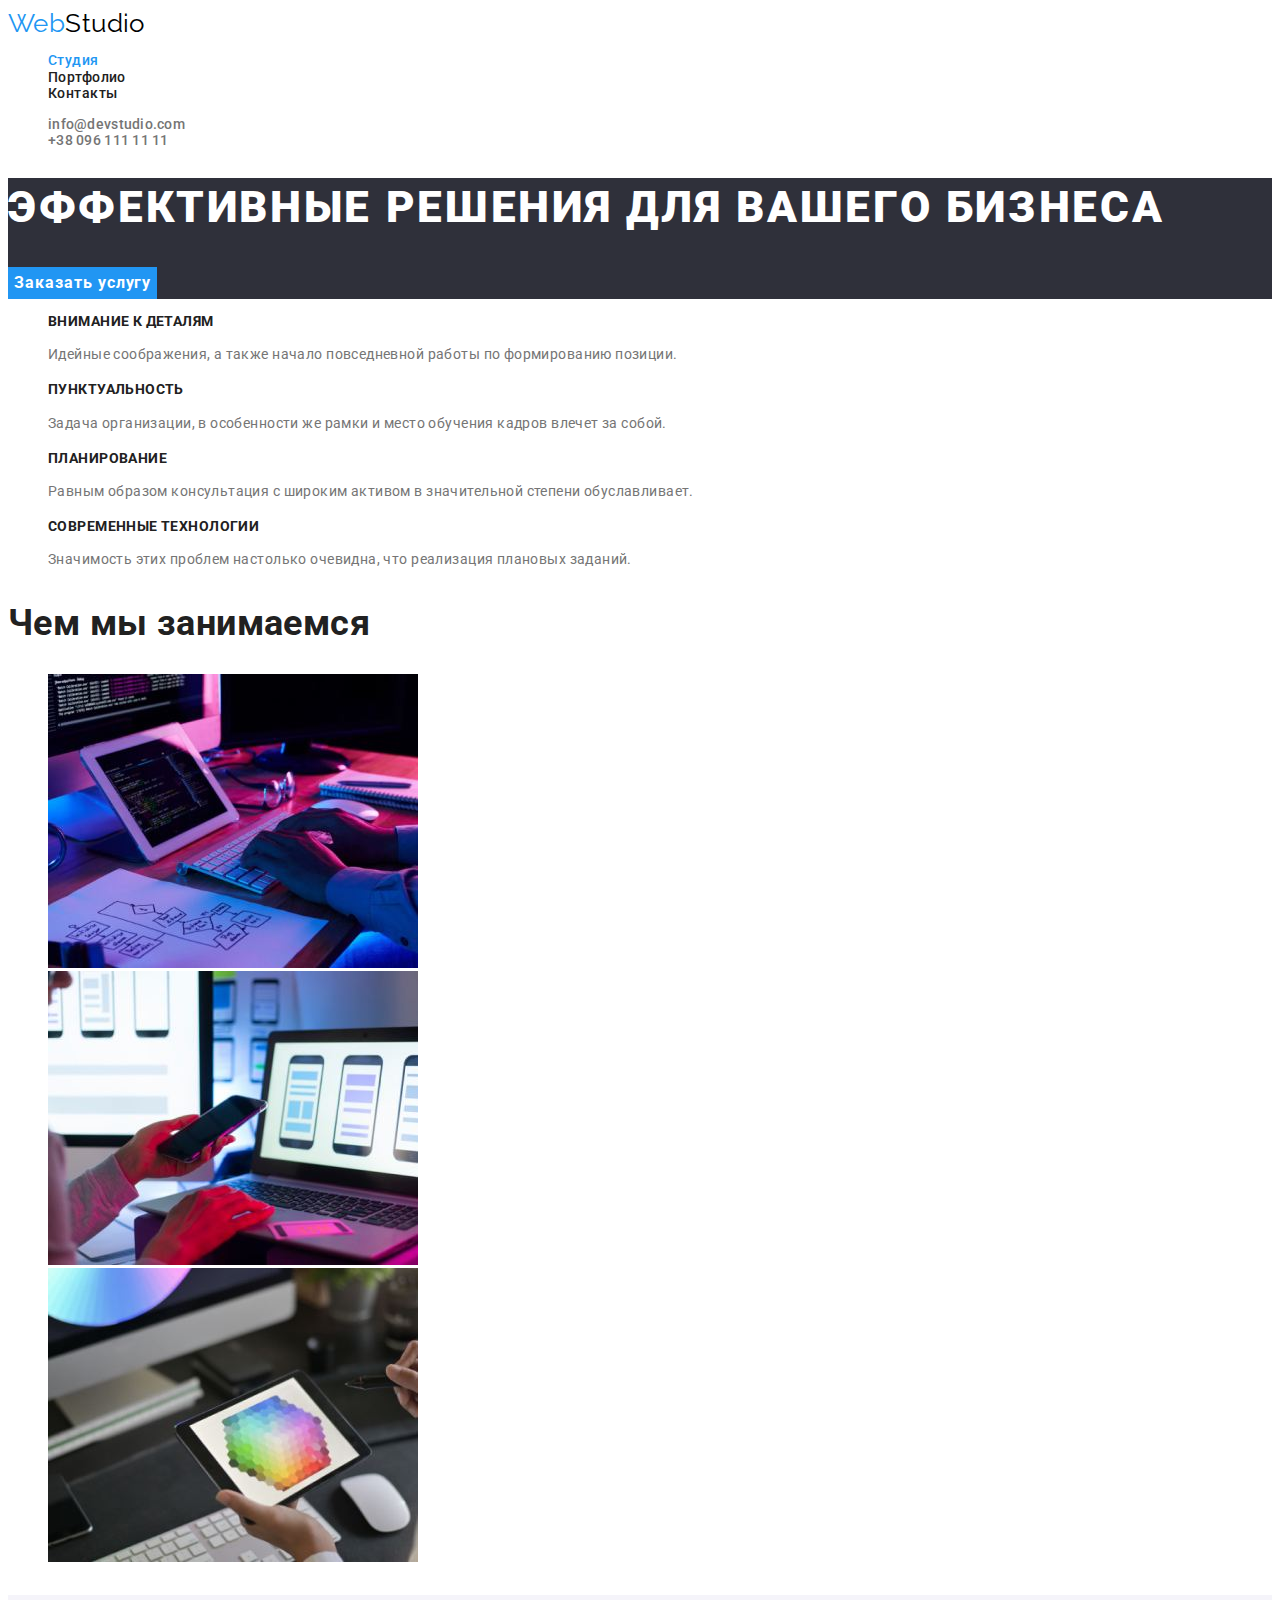
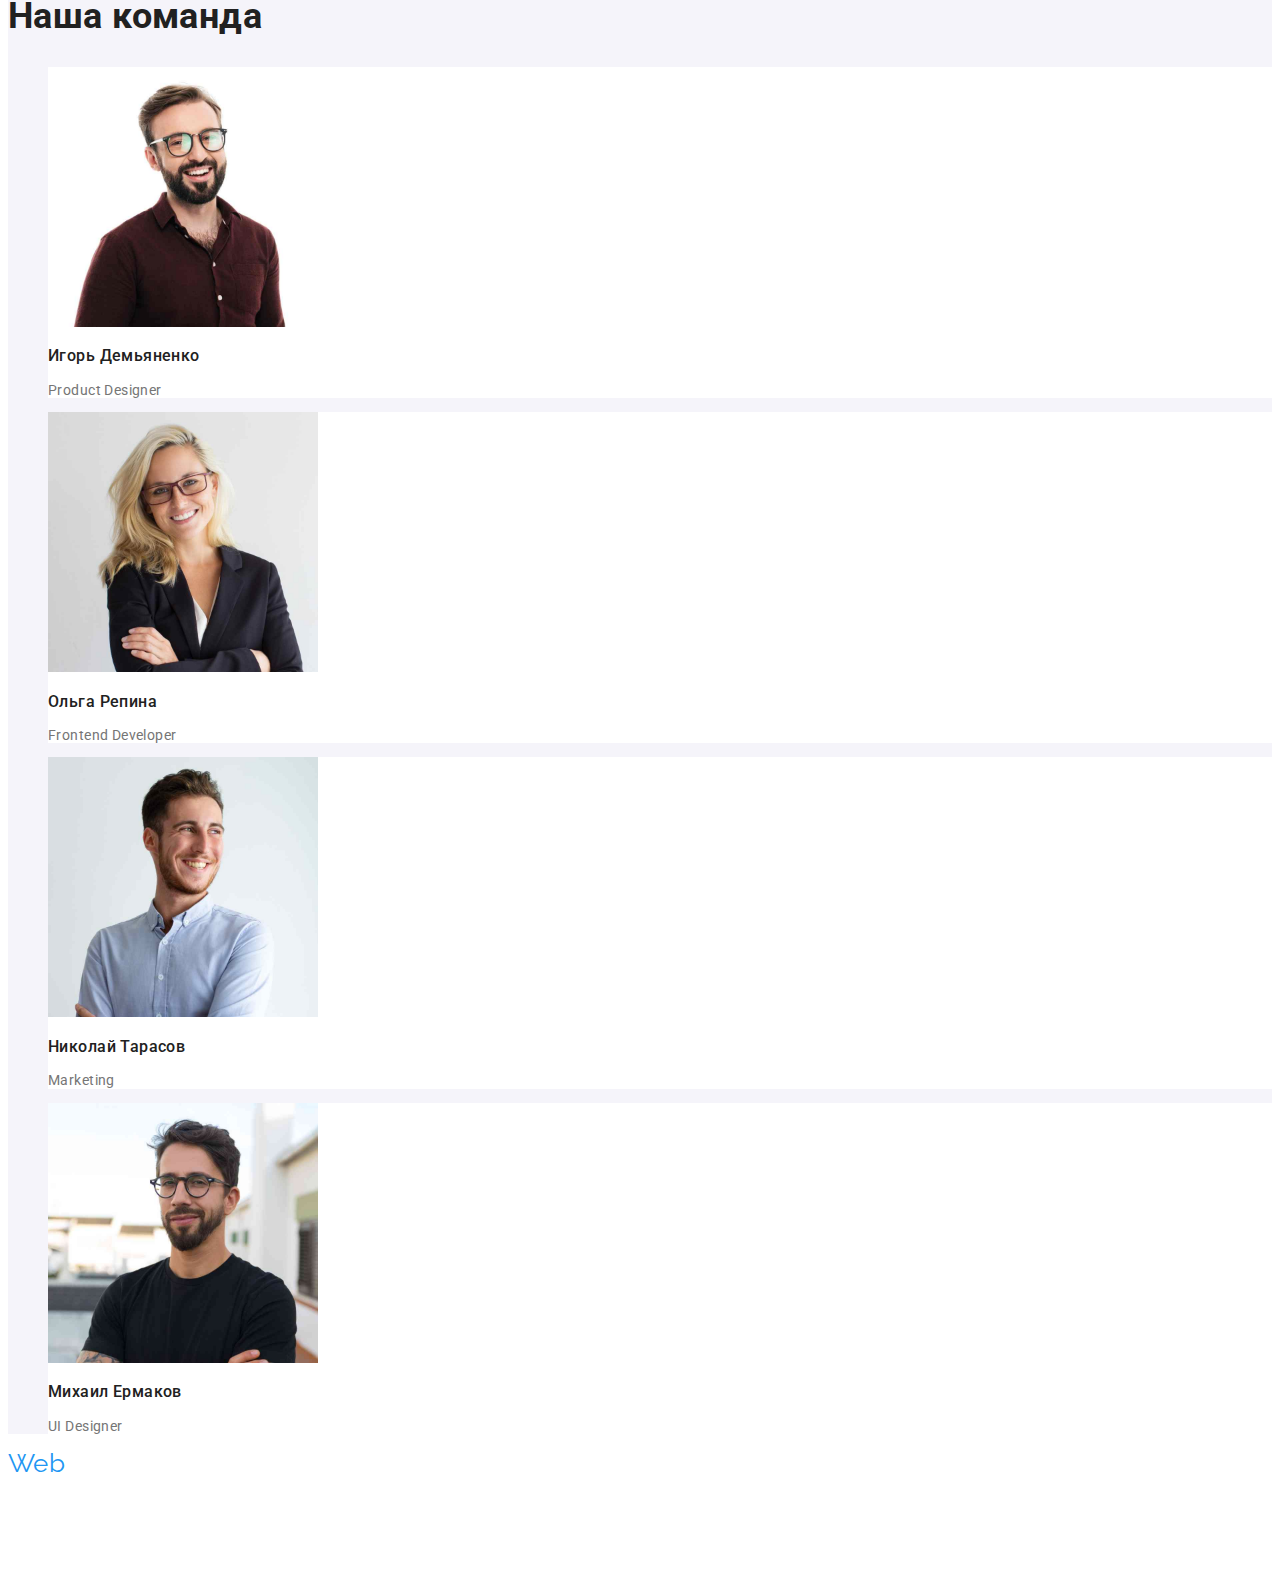
==== commit c0963350: "changes to the footer" ====
--- a/index.html
+++ b/index.html
@@ -100,7 +100,7 @@
     </main>
 
     <!--Footer-->
-    <footer class="footer">
+    <footer class="foot">
         <a class="footer-logo" href="./index.html"><span class="blue">Web</span>Studio</a>
         <address class="footer-contact">
             <ul class="footer-list">
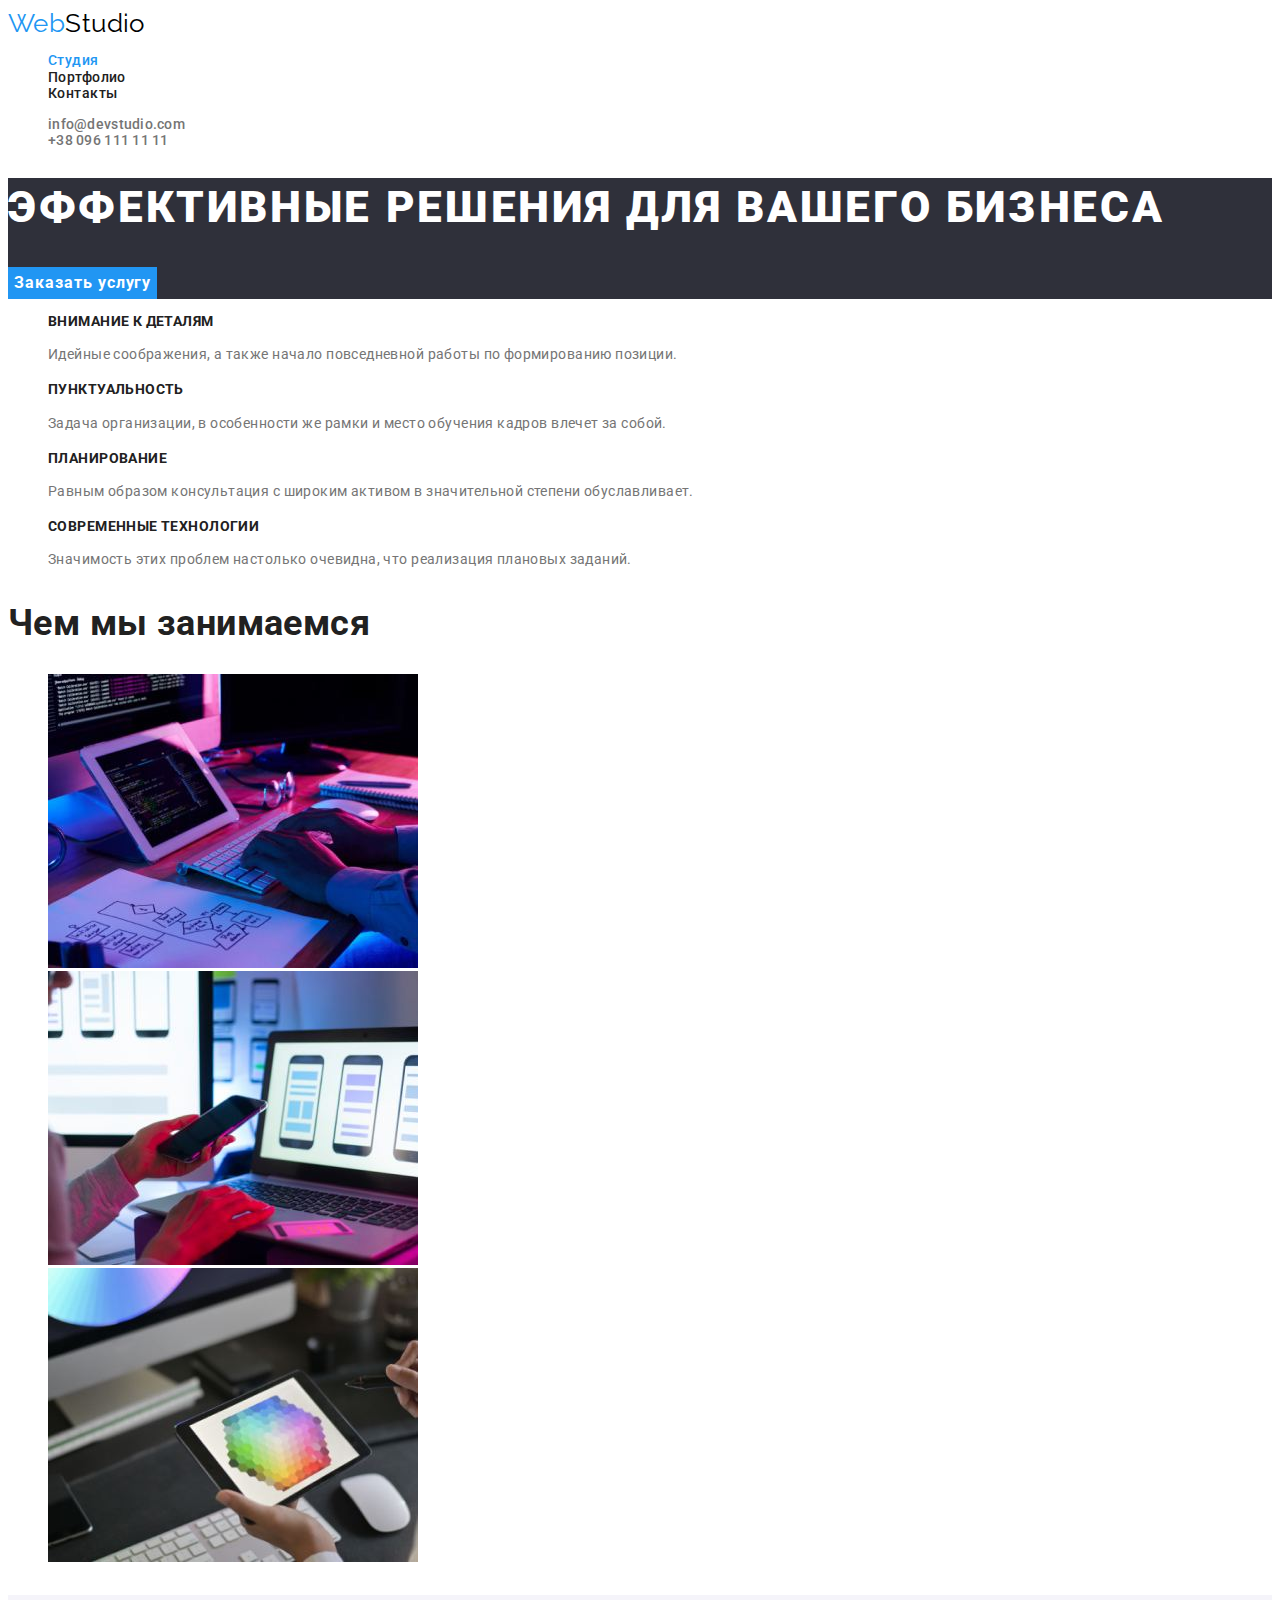
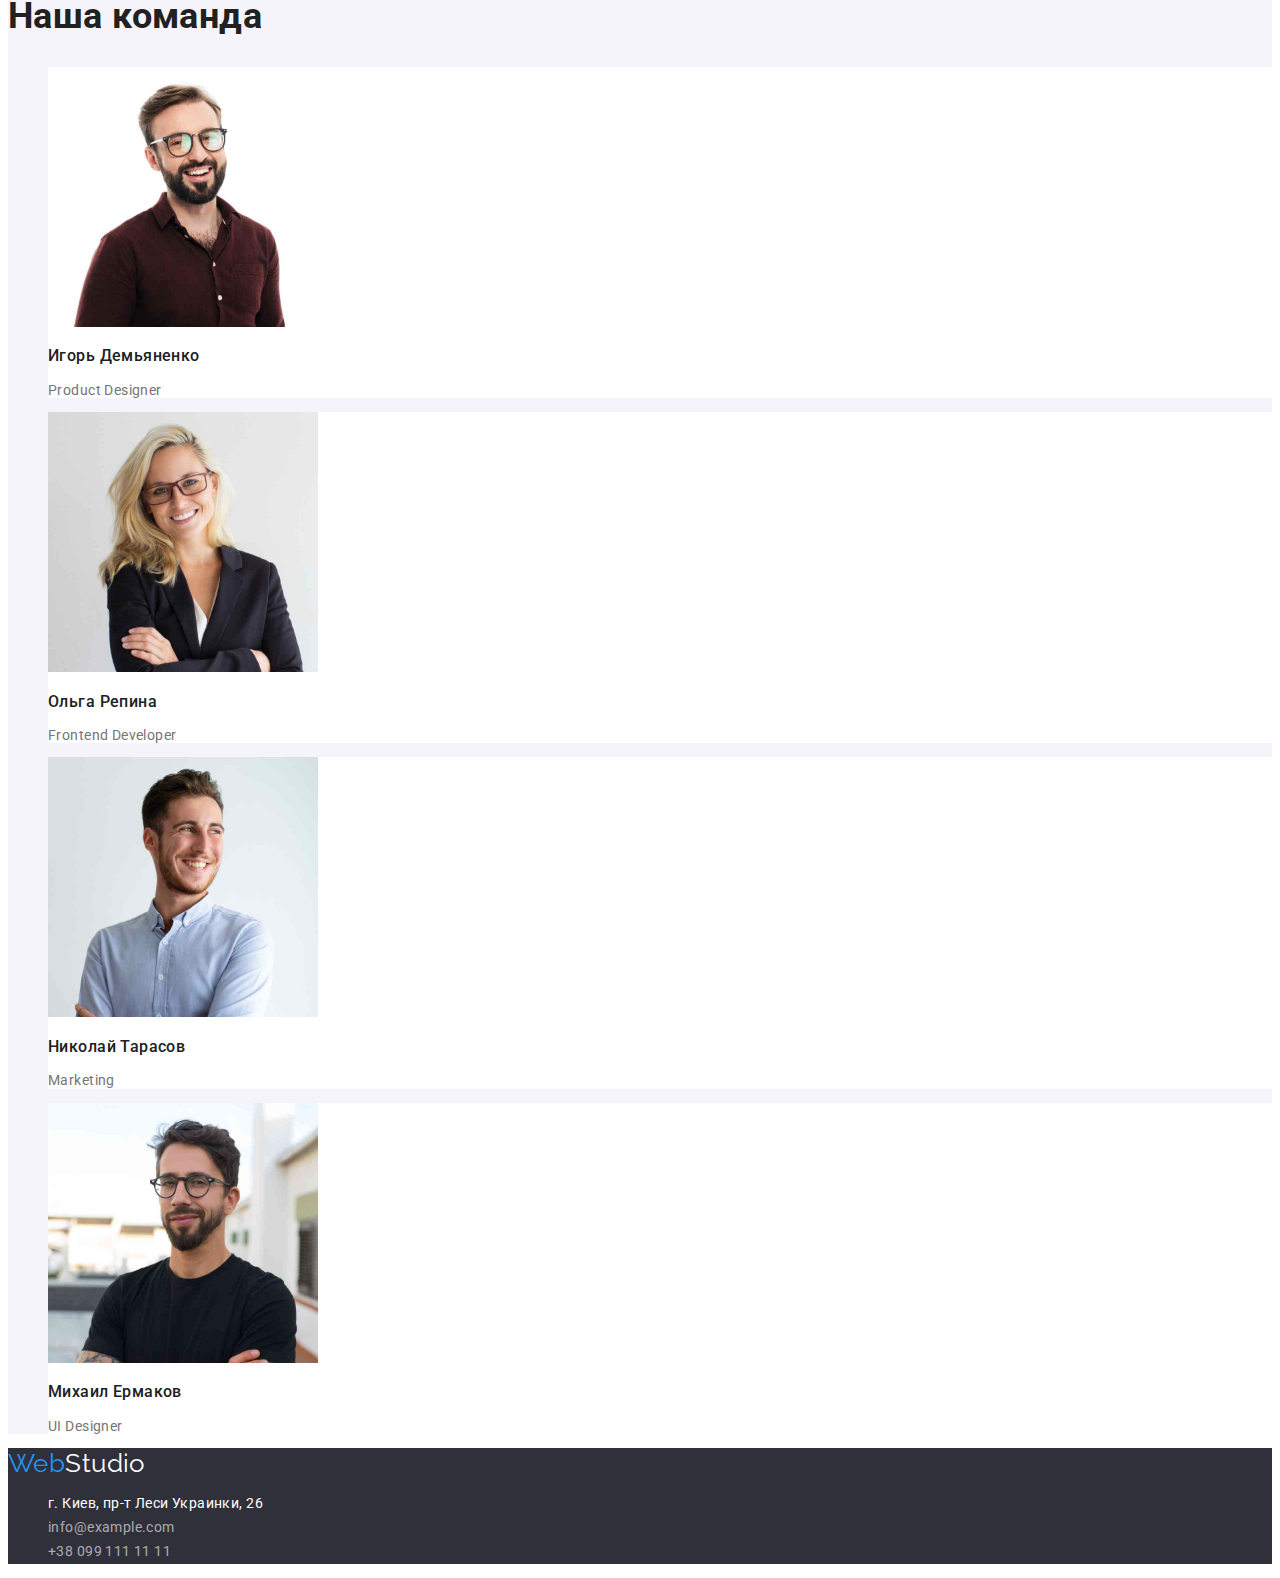
==== commit 275a4d52: "changes to the HTML" ====
--- a/index.html
+++ b/index.html
@@ -100,7 +100,7 @@
     </main>
 
     <!--Footer-->
-    <footer class="foot">
+    <footer class="footer">
         <a class="footer-logo" href="./index.html"><span class="blue">Web</span>Studio</a>
         <address class="footer-contact">
             <ul class="footer-list">
